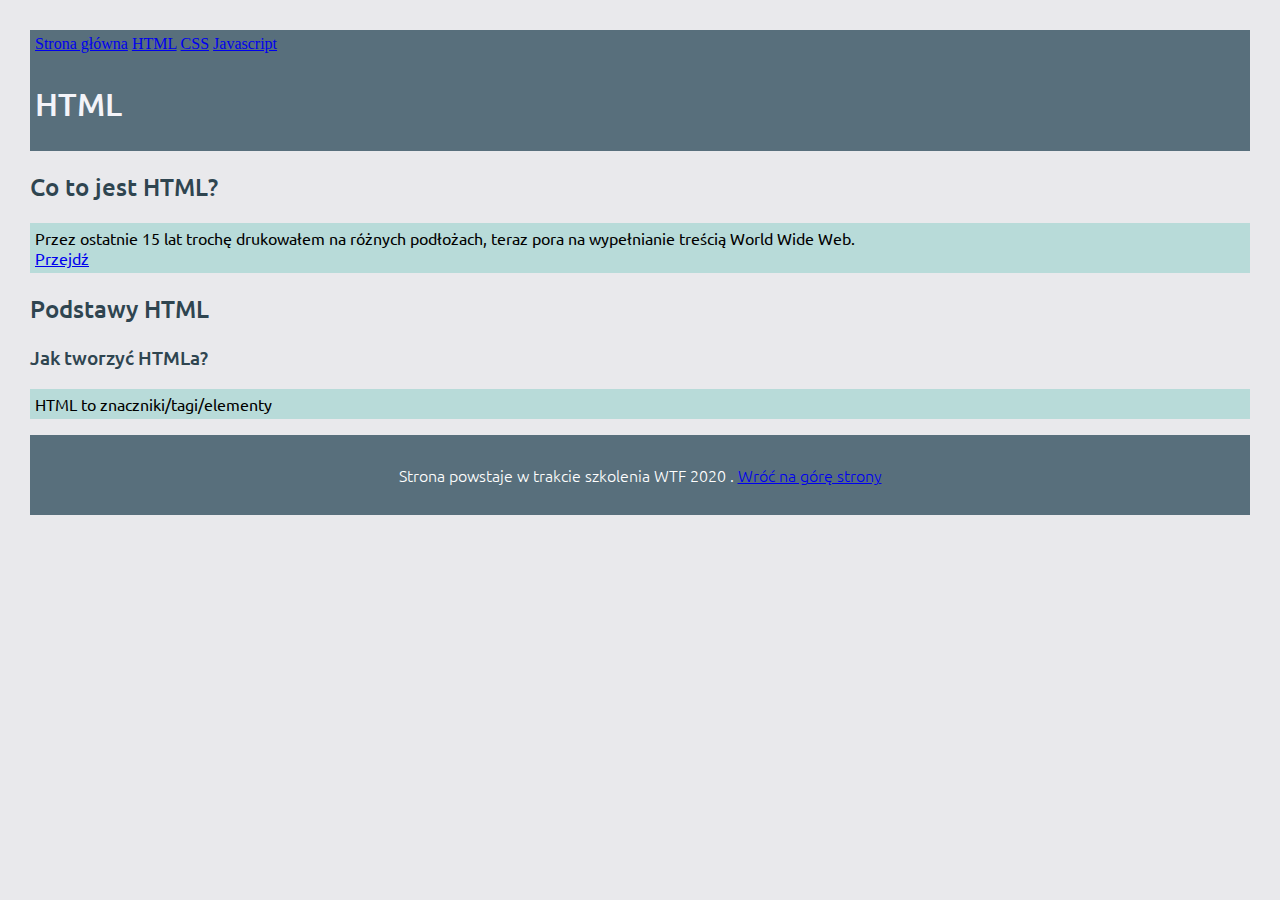
==== nauka-html5.html @ fdabf0e2 "initial commit" ====
<!DOCTYPE html>
<html lang="pl">

<head>
    <meta charset="UTF-8">
    <meta name="viewport" content="width=device-width, initial-scale=1.0">
    <title>Strona domowa</title>
    <link href="style.css" rel="stylesheet" type="text/css">
    <link href="https://fonts.googleapis.com/css2?family=Ubuntu:wght@400;500&display=swap" rel="stylesheet">



</head>

<body>

    <header>

        <nav>
            <a href="index.html"> Strona główna</a>
            <a href="nauka-html5.html">HTML</a>
            <a href="nauka-css3.html">CSS</a>
            <a href="nauka-javascript.html">Javascript</a>
        </nav>



    </header>

    <main>
        <header id="top">
            <h1>HTML</h1>
        </header>


        <section>
            <h2>Co to jest HTML?</h2>
            <p>Przez ostatnie 15 lat trochę drukowałem na różnych podłożach, teraz pora na wypełnianie treścią World
                Wide Web.</br><a href="#notatki">Przejdź</a></p>

        </section>



        <section id="notatki">
            <h2>Podstawy HTML</h2>
            <article>
                <h3>Jak tworzyć HTMLa?</h3>

                <p>HTML to znaczniki/tagi/elementy</p>


            </article>



        </section>



    </main>

    <footer>

        Strona powstaje w trakcie szkolenia WTF 2020 . <a href="#top">Wróć na górę strony</a>

    </footer>


</body>

</html>
---- style.css ----
@import url('https://fonts.googleapis.com/css2?family=Ubuntu:wght@400;500&display=swap');

body {

    margin: 20px;
    padding: 10px;
    background: #e9e9ec
}

header {
    background: #586F7C;
    padding: 5px;

}

h1 {
    color: #F4F4F9;
    font-family: 'Ubuntu', Courier, monospace;
    font-weight: 500;


}


h2,h3 {
    color: #2F4550;
    font-family: 'Ubuntu', Courier, monospace;
    font-weight: 500;
}




p {
    color: #000000;
    font-family: 'Ubuntu', Courier, monospace;
    font-weight: 400;
    background: #B8DBD9;
    padding: 5px;



}

footer {
    color: #ffffff;
    background: #586F7C;
    font-family: 'Ubuntu', Courier, monospace;
    line-height: 5;
    font-weight: 100;
    margin: 0;
    padding: 0;
    text-align: center;
    display: block;

}

.photo {

    border-radius: 30% 70% 70% 30%/30% 30% 70% 70%;
    max-width: 300px;
    background: #ebe8e8;
}
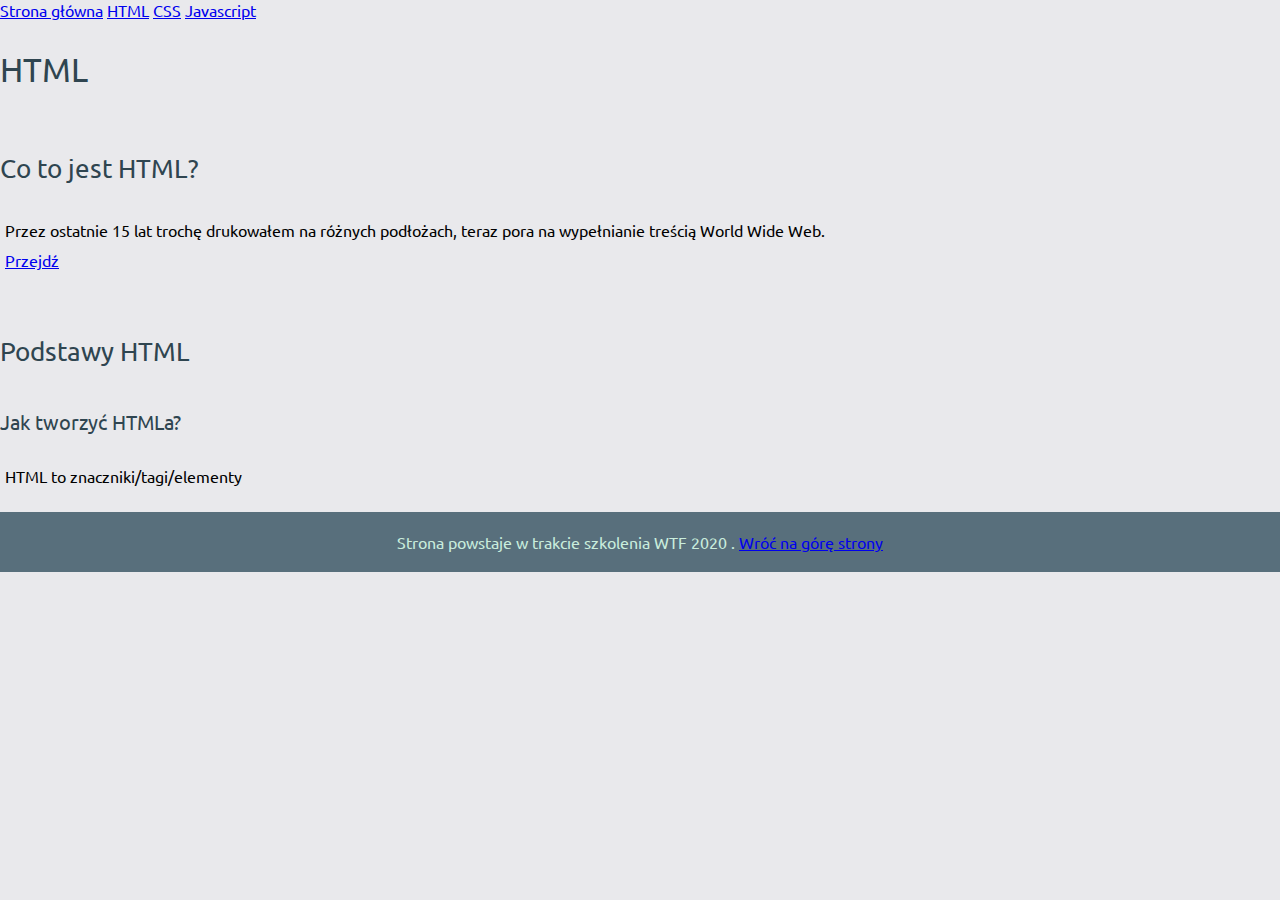
==== commit 6beee803: "add some content and nav css" ====
--- a/nauka-html5.html
+++ b/nauka-html5.html
@@ -1,72 +1,52 @@
 <!DOCTYPE html>
 <html lang="pl">
+  <head>
+    <meta charset="UTF-8" />
+    <meta name="viewport" content="width=device-width, initial-scale=1.0" />
+    <title>Strona domowa</title>
+    <link href="style.css" rel="stylesheet" type="text/css" />
+    <link
+      href="https://fonts.googleapis.com/css2?family=Ubuntu:wght@400;500&display=swap"
+      rel="stylesheet"
+    />
+  </head>
 
-<head>
-    <meta charset="UTF-8">
-    <meta name="viewport" content="width=device-width, initial-scale=1.0">
-    <title>Strona domowa</title>
-    <link href="style.css" rel="stylesheet" type="text/css">
-    <link href="https://fonts.googleapis.com/css2?family=Ubuntu:wght@400;500&display=swap" rel="stylesheet">
-
-
-
-</head>
-
-<body>
-
+  <body>
     <header>
-
-        <nav>
-            <a href="index.html"> Strona główna</a>
-            <a href="nauka-html5.html">HTML</a>
-            <a href="nauka-css3.html">CSS</a>
-            <a href="nauka-javascript.html">Javascript</a>
-        </nav>
-
-
-
+      <nav>
+        <a href="index.html">Strona główna</a>
+        <a href="nauka-html5.html">HTML</a>
+        <a href="nauka-css3.html">CSS</a>
+        <a href="nauka-javascript.html">Javascript</a>
+      </nav>
     </header>
 
     <main>
-        <header id="top">
-            <h1>HTML</h1>
-        </header>
+      <header id="top">
+        <h1>HTML</h1>
+      </header>
 
+      <section>
+        <h2>Co to jest HTML?</h2>
+        <p>
+          Przez ostatnie 15 lat trochę drukowałem na różnych podłożach, teraz pora na wypełnianie
+          treścią World Wide Web.<br /><a href="#notatki">Przejdź</a>
+        </p>
+      </section>
 
-        <section>
-            <h2>Co to jest HTML?</h2>
-            <p>Przez ostatnie 15 lat trochę drukowałem na różnych podłożach, teraz pora na wypełnianie treścią World
-                Wide Web.</br><a href="#notatki">Przejdź</a></p>
+      <section id="notatki">
+        <h2>Podstawy HTML</h2>
+        <article>
+          <h3>Jak tworzyć HTMLa?</h3>
 
-        </section>
-
-
-
-        <section id="notatki">
-            <h2>Podstawy HTML</h2>
-            <article>
-                <h3>Jak tworzyć HTMLa?</h3>
-
-                <p>HTML to znaczniki/tagi/elementy</p>
-
-
-            </article>
-
-
-
-        </section>
-
-
-
+          <p>HTML to znaczniki/tagi/elementy</p>
+        </article>
+      </section>
     </main>
 
     <footer>
-
-        Strona powstaje w trakcie szkolenia WTF 2020 . <a href="#top">Wróć na górę strony</a>
-
+      Strona powstaje w trakcie szkolenia WTF 2020 .
+      <a href="#top"> Wróć na górę strony</a>
     </footer>
-
-
-</body>
-
-</html>+  </body>
+</html>
--- a/style.css
+++ b/style.css
@@ -1,63 +1,140 @@
-@import url('https://fonts.googleapis.com/css2?family=Ubuntu:wght@400;500&display=swap');
+@import url("https://fonts.googleapis.com/css2?family=Ubuntu:wght@400;500&display=swap");
 
 body {
-
-    margin: 20px;
-    padding: 10px;
-    background: #e9e9ec
+  margin: 0px;
+  padding: 0px;
+  background: #e9e9ec;
+  font-family: "Ubuntu", Courier, monospace;
 }
 
-header {
-    background: #586F7C;
-    padding: 5px;
+.header {
+  font-family: "Ubuntu", Courier, monospace;
+  font-size: 16px;
+  line-height: 30px;
+  background: #586f7c;
+  border-top: 2px solid #c9eddc;
+}
 
+.navigation__wrapper {
+  display: flex;
+  justify-content: space-between;
+  align-items: center;
+  flex-wrap: wrap;
+  background: #586f7c;
+  margin: 0 auto;
+  max-width: 1000px;
+}
+
+.header-logo {
+  font-size: 25px;
+  padding-left: 15px;
+  margin-left: 2px;
+}
+
+.header-logo a {
+  text-decoration-line: none;
+  color: #ffffff;
 }
 
 h1 {
-    color: #F4F4F9;
-    font-family: 'Ubuntu', Courier, monospace;
-    font-weight: 500;
-
-
+  color: #2f4550;
+  font-size: 33px;
+  line-height: 55px;
+  font-weight: normal;
+  margin-bottom: 30px;
 }
 
-
-h2,h3 {
-    color: #2F4550;
-    font-family: 'Ubuntu', Courier, monospace;
-    font-weight: 500;
+h2 {
+  color: #2f4550;
+  font-weight: normal;
+  font-size: 26px;
+  line-height: 45px;
+  margin-top: 49px;
+  margin-bottom: 19px;
 }
 
+h3 {
+  color: #2f4550;
 
+  font-weight: normal;
+  font-size: 20px;
+  line-height: 36px;
+  margin-top: 30px;
+  margin-bottom: 12px;
+}
 
+.main {
+  max-width: 1000px;
+  margin: 0 auto;
+  line-height: 30px;
+  padding: 19px;
+}
+
+.navigation {
+  background: #586f7c;
+  padding: 20px;
+}
+
+.navigation__link {
+  color: #ffffff;
+  position: relative;
+  margin-right: 40px;
+  padding-bottom: 24px;
+  text-decoration: none;
+}
+
+.navigation__link:hover {
+  color: #c9eddc;
+  -webkit-transition: opacity 0.4s ease, width 0.4s ease;
+  -moz-transition: opacity 0.4s ease, width 0.4s ease;
+  -ms-transition: opacity 0.4s ease, width 0.4s ease;
+  -o-transition: opacity 0.4s ease, width 0.4s ease;
+  transition: opacity 0.4s ease, width 0.4s ease;
+}
+
+.navigation__link--homepage {
+  color: #c9eddc;
+}
+
+a:after {
+  content: "";
+  display: block;
+  position: absolute;
+  bottom: 0;
+  left: 50%;
+  height: 2px;
+  width: 0;
+  background: transparent;
+}
+
+.navigation__link:after {
+  transition: width 0.5s ease, background-color 0.5s ease, left 0.5s ease;
+}
+
+.navigation__link:hover:after {
+  width: 100%;
+  left: 0;
+  background: #c9eddc;
+}
 
 p {
-    color: #000000;
-    font-family: 'Ubuntu', Courier, monospace;
-    font-weight: 400;
-    background: #B8DBD9;
-    padding: 5px;
-
-
-
+  color: #000000;
+  font-weight: 400;
+  padding: 5px;
+  line-height: 30px;
 }
 
 footer {
-    color: #ffffff;
-    background: #586F7C;
-    font-family: 'Ubuntu', Courier, monospace;
-    line-height: 5;
-    font-weight: 100;
-    margin: 0;
-    padding: 0;
-    text-align: center;
-    display: block;
-
+  color: #c9eddc;
+  background: #586f7c;
+  text-align: center;
+  padding-top: 20px;
+  padding-bottom: 20px;
+  display: block;
 }
 
 .photo {
-
-    border-radius: 30% 70% 70% 30%/30% 30% 70% 70%;
-    max-width: 300px;
-    background: #ebe8e8;
-}+  border-radius: 30% 70% 70% 30%/30% 30% 70% 70%;
+  max-width: 300px;
+  background: #eceaea;
+}
